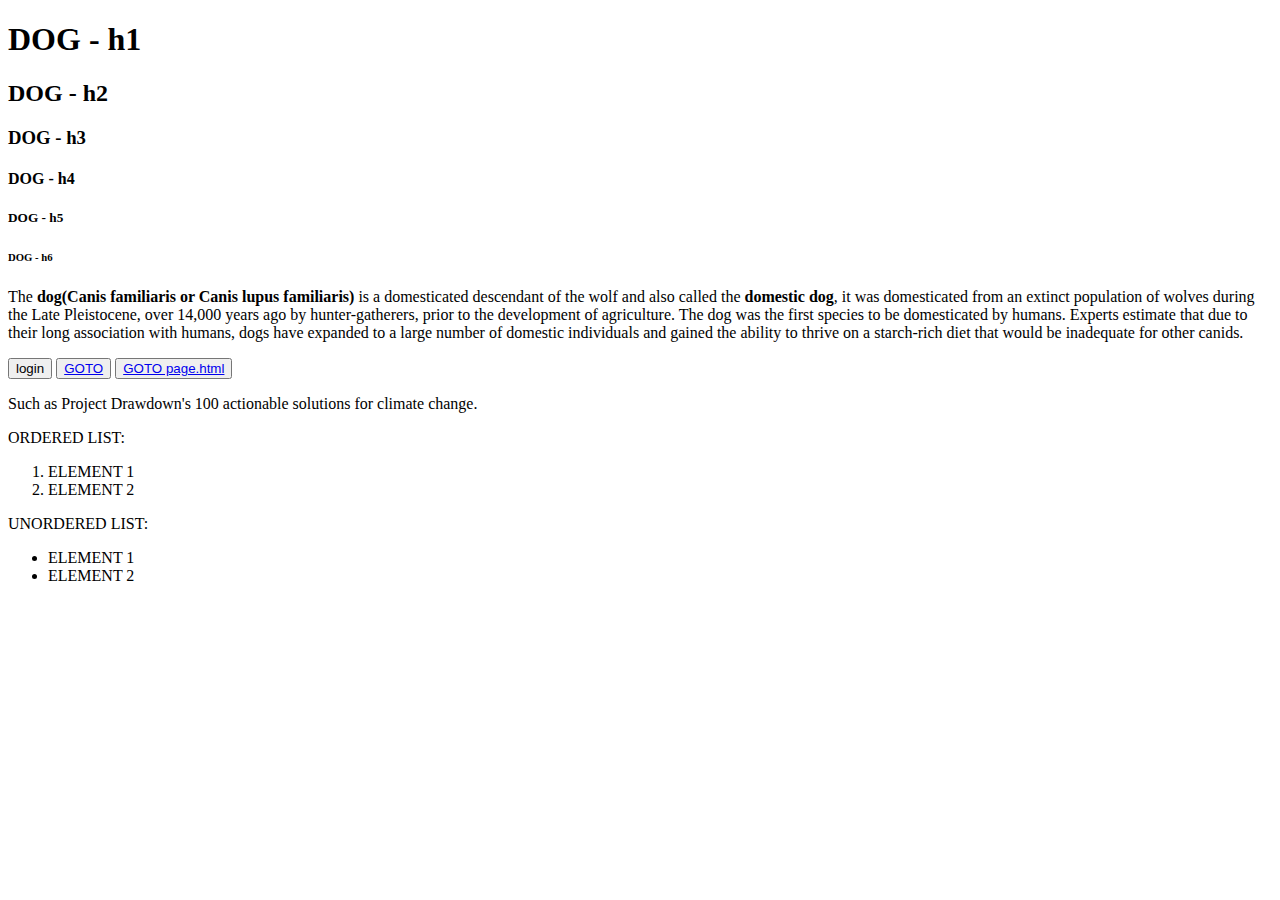
==== index.html @ 8da6e393 "project" ====
<!DOCTYPE html>
<head>
        <h1>DOG - h1</h1>
        <h2>DOG - h2</h2>
        <h3>DOG - h3</h3>
        <h4>DOG - h4</h4>
        <h5>DOG - h5</h5>
        <h6>DOG - h6</h6>

    <body>
        <p>The <strong>dog(Canis familiaris or Canis lupus familiaris)</strong> is a domesticated descendant of the wolf and also called the<strong> domestic dog</strong>, it was domesticated from an extinct population of wolves during the Late Pleistocene, over 14,000 years ago by hunter-gatherers, prior to the development of agriculture. The dog was the first species to be domesticated by humans. Experts estimate that due to their long association with humans, dogs have expanded to a large number of domestic individuals and gained the ability to thrive on a starch-rich diet that would be inadequate for other canids.</p>
        
        <button>login</button>


        <button> <a href="https://www.google.com/search?q=dog&rlz=1C1GCEA_enIN1080IN1080&oq=&gs_lcrp=EgZjaHJvbWUqCQgAECMYJxjqAjIJCAAQIxgnGOoCMgkIARAjGCcY6gIyCQgCECMYJxjqAjIJCAMQIxgnGOoCMgkIBBAjGCcY6gIyCQgFEC4YJxjqAjIJCAYQIxgnGOoCMgkIBxAjGCcY6gLSAQ4yNzg1MzYxMTAzajBqN6gCCLACAQ&sourceid=chrome&ie=UTF-8"> GOTO </a> </button>

        <button> <a href="page.html"> GOTO page.html </a> </button>


        <p>Such as Project Drawdown's 100 actionable solutions for climate change.</p>

        ORDERED LIST:
        <ol>
        <li>ELEMENT 1</li>
        <li>ELEMENT 2</li>
        </ol>

        UNORDERED LIST:
        <ul>
        <li>ELEMENT 1</li>
        <li>ELEMENT 2</li>
        </ul>
</head>
    </body>
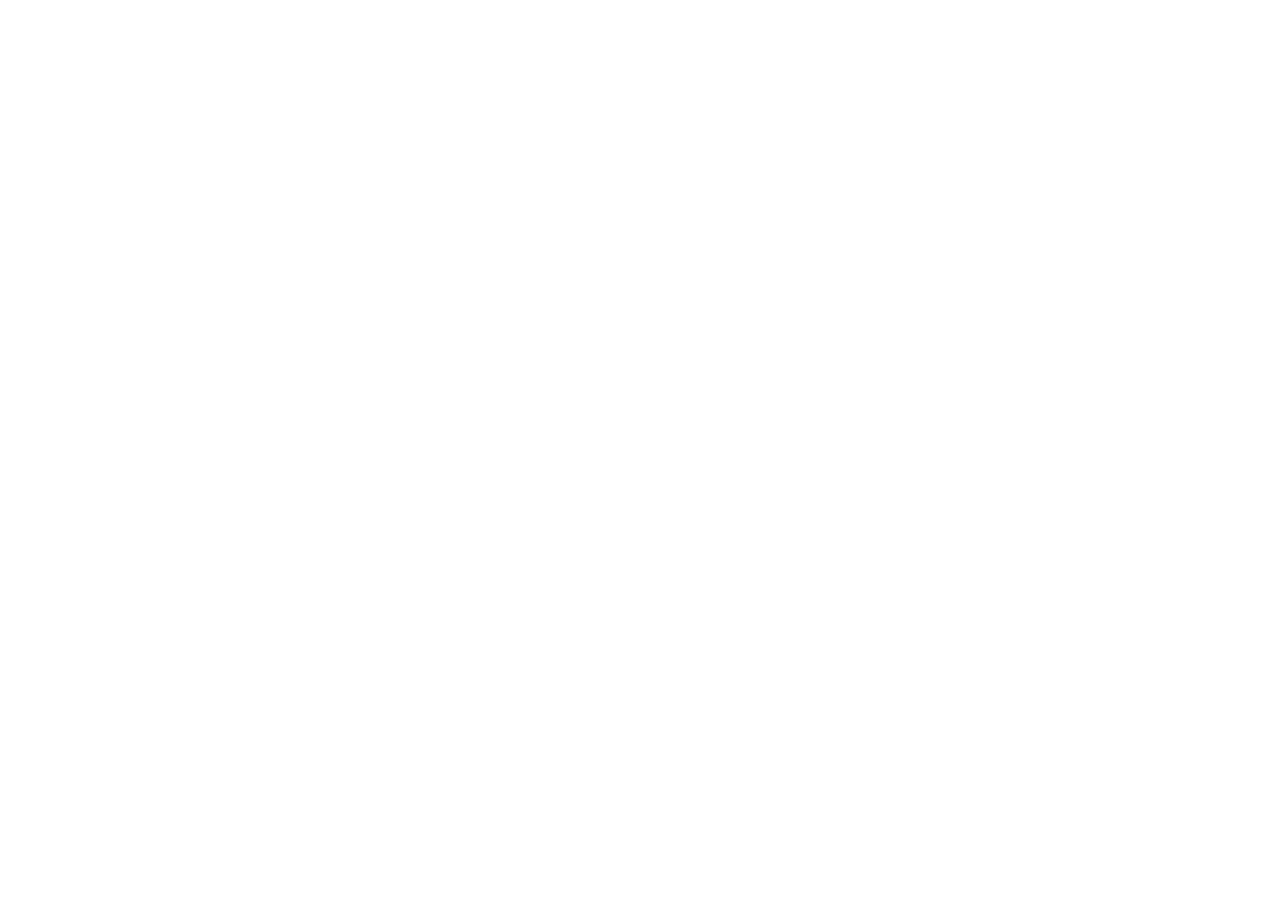
==== commit 6536377e: "link" ====
--- a/index.html
+++ b/index.html
@@ -1,35 +1,13 @@
 <!DOCTYPE html>
+<html lang="en">
 <head>
-        <h1>DOG - h1</h1>
-        <h2>DOG - h2</h2>
-        <h3>DOG - h3</h3>
-        <h4>DOG - h4</h4>
-        <h5>DOG - h5</h5>
-        <h6>DOG - h6</h6>
-
-    <body>
-        <p>The <strong>dog(Canis familiaris or Canis lupus familiaris)</strong> is a domesticated descendant of the wolf and also called the<strong> domestic dog</strong>, it was domesticated from an extinct population of wolves during the Late Pleistocene, over 14,000 years ago by hunter-gatherers, prior to the development of agriculture. The dog was the first species to be domesticated by humans. Experts estimate that due to their long association with humans, dogs have expanded to a large number of domestic individuals and gained the ability to thrive on a starch-rich diet that would be inadequate for other canids.</p>
-        
-        <button>login</button>
-
-
-        <button> <a href="https://www.google.com/search?q=dog&rlz=1C1GCEA_enIN1080IN1080&oq=&gs_lcrp=EgZjaHJvbWUqCQgAECMYJxjqAjIJCAAQIxgnGOoCMgkIARAjGCcY6gIyCQgCECMYJxjqAjIJCAMQIxgnGOoCMgkIBBAjGCcY6gIyCQgFEC4YJxjqAjIJCAYQIxgnGOoCMgkIBxAjGCcY6gLSAQ4yNzg1MzYxMTAzajBqN6gCCLACAQ&sourceid=chrome&ie=UTF-8"> GOTO </a> </button>
-
-        <button> <a href="page.html"> GOTO page.html </a> </button>
-
-
-        <p>Such as Project Drawdown's 100 actionable solutions for climate change.</p>
-
-        ORDERED LIST:
-        <ol>
-        <li>ELEMENT 1</li>
-        <li>ELEMENT 2</li>
-        </ol>
-
-        UNORDERED LIST:
-        <ul>
-        <li>ELEMENT 1</li>
-        <li>ELEMENT 2</li>
-        </ul>
+    <meta charset="UTF-8">
+    <meta name="viewport" content="width=device-width, initial-scale=1.0">
+    <title>Document</title>
 </head>
-    </body>+<body>
+    <a href="form assign.html"> </a>
+    <a href="media dy3.html"> </a
+    <a href="tags dy2.html"> </a>
+</body>
+</html>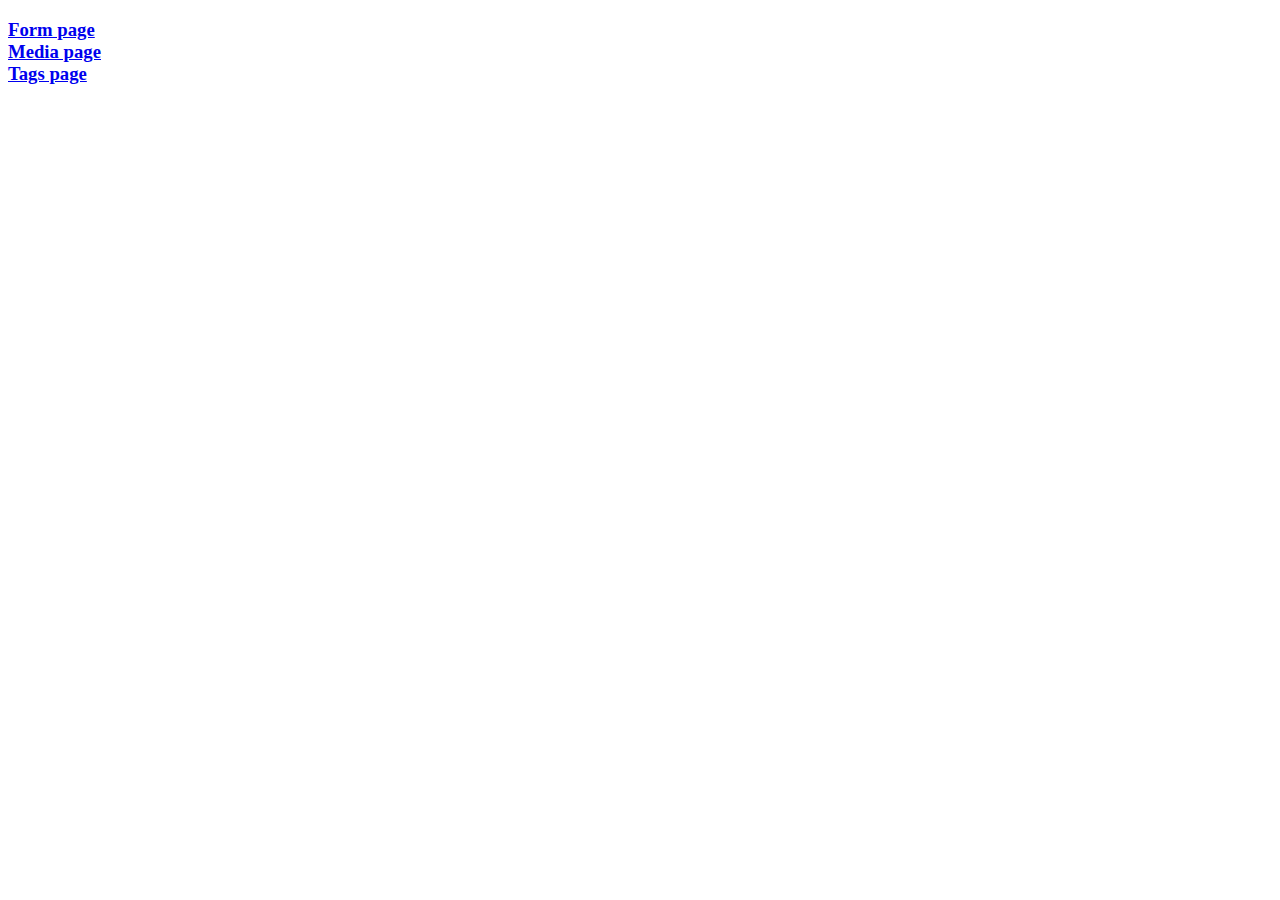
==== commit 04fa7270: "link" ====
--- a/index.html
+++ b/index.html
@@ -6,8 +6,10 @@
     <title>Document</title>
 </head>
 <body>
-    <a href="form assign.html"> </a>
-    <a href="media dy3.html"> </a
-    <a href="tags dy2.html"> </a>
+    <h3>
+    <a href="form assign.html">Form page </a><br>
+    <a href="media dy3.html">Media page </a><br>
+    <a href="tags dy2.html">Tags page </a><br>
+    </h3>
 </body>
 </html>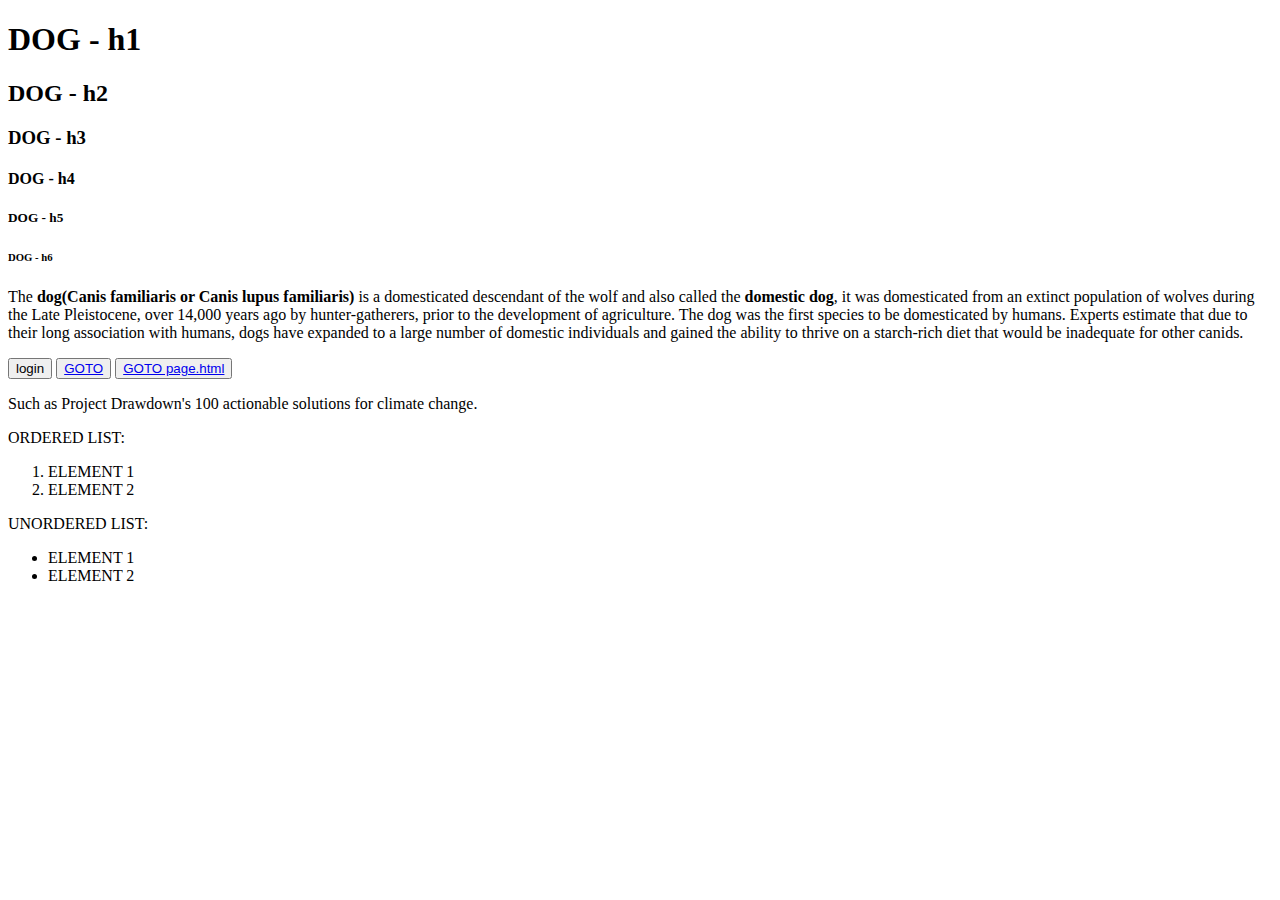
==== commit 89ebc0e6: "index" ====
--- a/index.html
+++ b/index.html
@@ -1,15 +1,35 @@
 <!DOCTYPE html>
-<html lang="en">
 <head>
-    <meta charset="UTF-8">
-    <meta name="viewport" content="width=device-width, initial-scale=1.0">
-    <title>Document</title>
+        <h1>DOG - h1</h1>
+        <h2>DOG - h2</h2>
+        <h3>DOG - h3</h3>
+        <h4>DOG - h4</h4>
+        <h5>DOG - h5</h5>
+        <h6>DOG - h6</h6>
+
+    <body>
+        <p>The <strong>dog(Canis familiaris or Canis lupus familiaris)</strong> is a domesticated descendant of the wolf and also called the<strong> domestic dog</strong>, it was domesticated from an extinct population of wolves during the Late Pleistocene, over 14,000 years ago by hunter-gatherers, prior to the development of agriculture. The dog was the first species to be domesticated by humans. Experts estimate that due to their long association with humans, dogs have expanded to a large number of domestic individuals and gained the ability to thrive on a starch-rich diet that would be inadequate for other canids.</p>
+        
+        <button>login</button>
+
+
+        <button> <a href="https://www.google.com/search?q=dog&rlz=1C1GCEA_enIN1080IN1080&oq=&gs_lcrp=EgZjaHJvbWUqCQgAECMYJxjqAjIJCAAQIxgnGOoCMgkIARAjGCcY6gIyCQgCECMYJxjqAjIJCAMQIxgnGOoCMgkIBBAjGCcY6gIyCQgFEC4YJxjqAjIJCAYQIxgnGOoCMgkIBxAjGCcY6gLSAQ4yNzg1MzYxMTAzajBqN6gCCLACAQ&sourceid=chrome&ie=UTF-8"> GOTO </a> </button>
+
+        <button> <a href="page.html"> GOTO page.html </a> </button>
+
+
+        <p>Such as Project Drawdown's 100 actionable solutions for climate change.</p>
+
+        ORDERED LIST:
+        <ol>
+        <li>ELEMENT 1</li>
+        <li>ELEMENT 2</li>
+        </ol>
+
+        UNORDERED LIST:
+        <ul>
+        <li>ELEMENT 1</li>
+        <li>ELEMENT 2</li>
+        </ul>
 </head>
-<body>
-    <h3>
-    <a href="form assign.html">Form page </a><br>
-    <a href="media dy3.html">Media page </a><br>
-    <a href="tags dy2.html">Tags page </a><br>
-    </h3>
-</body>
-</html>+    </body>